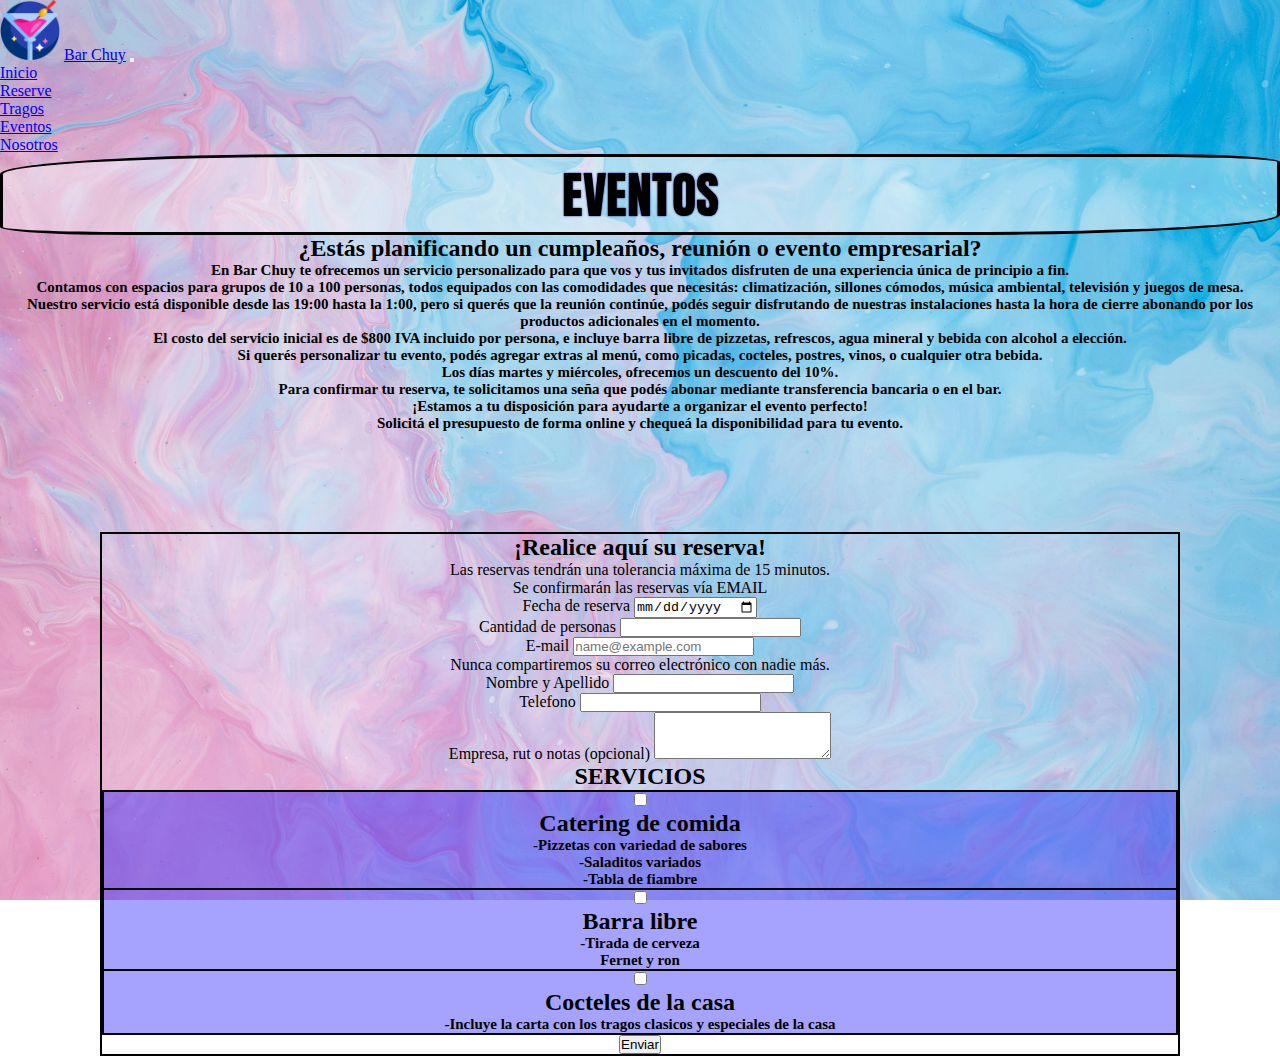
==== pages/eventos.html @ 6ca0ebd6 "Primer commit" ====
<!DOCTYPE html>
<html lang="es">

<head>
  <meta charset="UTF-8">
  <meta name="viewport" content="width=device-width, initial-scale=1.0">
  <style>
    @import url('https://fonts.googleapis.com/css2?family=Anton&display=swap');
  </style>
  <link href="https://cdn.jsdelivr.net/npm/bootstrap@5.0.2/dist/css/bootstrap.min.css" rel="stylesheet"
    integrity="sha384-EVSTQN3/azprG1Anm3QDgpJLIm9Nao0Yz1ztcQTwFspd3yD65VohhpuuCOmLASjC" crossorigin="anonymous">
  <link rel="stylesheet" href="https://cdn.jsdelivr.net/npm/bootstrap-icons@1.11.3/font/bootstrap-icons.min.css">
  <link rel="stylesheet" href="/styles.css">
  <title>Bar Chuy - Eventos</title>

</head>

<body>
  <header>
    <nav class="navbar navbar-expand-lg navbar-dark bg-dark">
      <div class="container-fluid">
        <img class="navbar-brand" src="/icons/cocktail.png" alt="Icono" height="60">
        <a class="navbar-brand" href="#">Bar Chuy</a>
        <button class="navbar-toggler" type="button" data-bs-toggle="collapse" data-bs-target="#navbarNav"
          aria-controls="navbarNav" aria-expanded="false" aria-label="Toggle navigation">
          <span class="navbar-toggler-icon"></span>
        </button>
        <div class="collapse navbar-collapse" id="navbarNav">
          <ul class="navbar-nav">
            <li class="nav-item">
              <a class="nav-link active" aria-current="page" href="/index.html">Inicio</a>
            </li>
            <li class="nav-item">
              <a class="nav-link" href="/pages/reserve.html">Reserve</a>
            </li>
            <li class="nav-item">
              <a class="nav-link" href="/pages/tragos.html">Tragos</a>
            </li>
            <li class="nav-item">
              <a class="nav-link" href="/pages/eventos.html">Eventos</a>
            </li>
            <li class="nav-item">
              <a class="nav-link" href="/pages/nosotros.html">Nosotros</a>
            </li>
          </ul>
        </div>
      </div>
    </nav>
  </header>

  </div>
  <main>
    <div>
      <div class="row justify-content-md-center">
        <div class="col-md-auto title-1 mb-2">
          Eventos
        </div>
        <div>
          <p class="subtitle">¿Estás planificando un cumpleaños, reunión o evento empresarial? </p>
          <p class="parrafo-1">En Bar Chuy te ofrecemos un servicio personalizado para que vos y tus invitados disfruten
            de
            una experiencia
            única de principio a fin.</p>

          <p class="parrafo-1">Contamos con espacios para grupos de 10 a 100 personas, todos equipados con las
            comodidades que
            necesitás:
            climatización, sillones cómodos, música ambiental, televisión y juegos de mesa.</p>

          <p class="parrafo-1">Nuestro servicio está disponible desde las 19:00 hasta la 1:00, pero si querés que la
            reunión
            continúe, podés
            seguir disfrutando de nuestras instalaciones hasta la hora de cierre abonando por los productos adicionales
            en
            el momento.</p>

          <p class="parrafo-1"> El costo del servicio inicial es de $800 IVA incluido por persona, e incluye barra libre
            de
            pizzetas, refrescos,
            agua mineral y bebida con alcohol a elección. </p>

          <p class="parrafo-1"> Si querés personalizar tu evento, podés agregar extras al menú, como picadas, cocteles,
            postres, vinos, o
            cualquier otra bebida.</p>

          <p class="parrafo-1"> Los días martes y miércoles, ofrecemos un descuento del 10%. </p>

          <p class="parrafo-1"> Para confirmar tu reserva, te solicitamos una seña que podés abonar mediante
            transferencia
            bancaria o en el bar.</p>

          <p class="parrafo-1"> ¡Estamos a tu disposición para ayudarte a organizar el evento perfecto!</p>

          <p class="parrafo-1"> Solicitá el presupuesto de forma online y chequeá la disponibilidad para tu evento.</p>

          </p>
        </div>
      </div>
      <form class="formulario">
        <div>
          <h2>¡Realice aquí su reserva!</h2>
          <p>Las reservas tendrán una tolerancia máxima de 15 minutos.</p>
          <p> Se confirmarán las reservas vía EMAIL</p>
        </div>
        <div class="mb-3"> <label for="exampleInputEmail1" class="form-label">Fecha de reserva</label> <input
            type="date" id="Fecha" class="form-control"> </div>


        <div class="mb-3"> <label for="exampleInputEmail1" class="form-label">Cantidad de personas</label> <input
            type="number" id="personas" class="form-control"> </div>

        <div class="mb-3"> <label for="exampleInputEmail1" class="form-label">E-mail</label> <input type="email"
            class="form-control" placeholder="name@example.com" id="email">

          <div id="emailHelp" class="form-text">Nunca compartiremos su correo electrónico con nadie más.</div>
        </div>

        <div class="mb-3"> <label for="exampleInputEmail1" class="form-label">Nombre y Apellido</label> <input
            type="text" id="Nombre" class="form-control"> </div>

        <div class="mb-3"> <label for="exampleInputEmail1" class="form-label">Telefono</label> <input type="number"
            id="telefono" class="form-control"> </div>
        <div class="mb-3">
          <label for="exampleFormControlTextarea1" class="form-label">Empresa, rut o notas (opcional)</label>
          <textarea class="form-control" id="exampleFormControlTextarea1" rows="3"></textarea>
          <div>
            <h2>SERVICIOS</h2>
            <div class="container">

              <div class="row">
                <div class="col box2">
                  <div class="form-check">
                    <input class="form-check-input" type="checkbox" value="" id="flexCheckDefault">
                    <label class="form-check-label" for="flexCheckDefault">

                      <h3 class="subtitle"> Catering de comida </h3>
                      <p class="parrafo">-Pizzetas con variedad de sabores</p>
                      <p class="parrafo">-Saladitos variados</p>
                      <p class="parrafo">-Tabla de fiambre</p>




                    </label>
                  </div>
                </div>
                <div class="col box2">
                  <div class="form-check">
                    <input class="form-check-input" type="checkbox" value="" id="flexCheckDefault">
                    <label class="form-check-label" for="flexCheckDefault">

                      <h3 class="subtitle">Barra libre</h3>
                      <p class="parrafo">-Tirada de cerveza</p>
                      <p class="parrafo">Fernet y ron</p>
                  </div>
                </div>
                <div class="col box2">
                  <div class="form-check">
                    <label class="form-check-label" for="flexCheckDefault"></label>
                    <input class="form-check-input" type="checkbox" value="" id="flexCheckDefault">
                    <h3 class="subtitle">Cocteles de la casa</h3>
                    <p class="parrafo">-Incluye la carta con los tragos clasicos y especiales de la casa</p>
                  </div>
                </div>
              </div>
            </div>
          </div>
        </div>
        <button type="submit" class="btn btn-primary">Enviar</button>
      </form>





  </main>



  <script src="https://cdn.jsdelivr.net/npm/bootstrap@5.0.2/dist/js/bootstrap.bundle.min.js"
    integrity="sha384-MrcW6ZMFYlzcLA8Nl+NtUVF0sA7MsXsP1UyJoMp4YLEuNSfAP+JcXn/tWtIaxVXM" crossorigin="anonymous">
  </script>
</body>

</html>
---- styles.css ----
* {
  margin: 0;
  padding: 0;
  box-sizing: border-box;
}

body {
  background-image: url(/images/fondo2.jpg);
  height: 100vh;
  background-attachment: fixed;
  background-position: center;
  background-size: cover;
}

.link {
  margin: 10px;
  padding: 10px;
  border: 2px solid #000;
}

.img {
  margin: 10px;
  padding: 10px;
  border: 2px solid #000;
}

.title-1 {
  font-family: "Anton", sans-serif;
  font-weight: lighter;
  font-size: 50px;
  font-style: normal;
  text-align: center;
  text-transform: uppercase;
  text-shadow: 0 0 2px #1b088a;
  border: 3px solid #000000;
  border-radius: 25% 10%;
  background-color: rgba(250, 250, 250, 0.418);
}

.title {
  text-align: center;
  font-family: cursive;
  font-size: 24px;
  text-transform: uppercase;
  text-shadow: 0 0 5px #000;
}

.subtitle {
  text-align: center;
  font-family: cursive;
  font-weight: bold;
  font-size: 24px;
}

.parrafo {
  font-family: cursive;
  font-weight: bold;
  font-size: 15px;
}

.parrafo-1 {
  font-family: cursive;
  font-weight: bold;
  font-size: 15px;
  text-align: center;
}

.container {
  border: 1px solid #000;
}

.col {
  padding-left: 0;
}

.galery {
  padding: 15px;
  background-color: none;
  background-size: cover;
  display: grid;
  grid-template-columns: 1fr;
  grid-template-rows: repeat(5, 180px);
  grid-gap: 15px;
}

.item {
  border: 2px solid rgb(0, 0, 0);
  background-position: center;
  background-size: cover;
  transition: 0.7s;
}

.item:hover {
  filter: brightness(150%);
  transform: scale(1.03);
}

.item1 {
  background-image: url(/images/mojito.jpg);
}

.item2 {
  background-image: url(/images/margarita.jpg);
}

.item3 {
  background-image: url(/images/daiquiri.jpg);
}

.item4 {
  background-image: url(/images/martini.jpg);
}

.item5 {
  background-image: url(/images/old\ fashioned.jpg);
}

.item6 {
  background-image: url(/images/manhattan.jpg);
}

.item7 {
  background-image: url(/images/chuy-sunrise.jpg);
}

.item8 {
  background-image: url(/images/banana.jpg);
}

.item9 {
  background-image: url(/images/mint.jpg);
}

@media only screen and (min-width: 480px) {
  .galery {
    grid-template-columns: 1fr 1fr;
    grid-template-rows: repeat(3, 180px);
  }
  .item7 {
    grid-column: 1/3;
    grid-row: 1/3;
  }
  .item8 {
    grid-column: 1/2;
    grid-row: 3/4;
  }
  .item9 {
    grid-column: 2/3;
    grid-row: 3/4;
  }
}
@media only screen and (min-width: 768px) and (max-width: 1024px) {
  .galery {
    grid-template-columns: 1fr 1fr 1fr;
    grid-template-rows: repeat(2, 180px);
  }
  .item7 {
    grid-column: 1/2;
    grid-row: 1/2;
  }
  .item8 {
    grid-column: 2/3;
    grid-row: 1/2;
  }
  .item9 {
    grid-column: 3/4;
    grid-row: 1/2;
  }
}
@media only screen and (min-width: 1024px) {
  .galery {
    grid-template-columns: repeat(4, 1fr);
    grid-template-rows: repeat(2, 180px);
  }
  .item1 {
    grid-column: 1/2;
    grid-row: 1/3;
  }
  .item2 {
    grid-column: 2/3;
    grid-row: 2/3;
  }
  .item3 {
    grid-column: 4/5;
    grid-row: 1/2;
  }
  .item4 {
    grid-column: 4/5;
    grid-row: 2/3;
  }
  .item5 {
    grid-column: 3/4;
    grid-row: 2/3;
  }
  .item6 {
    grid-column: 2/4;
    grid-row: 1/2;
  }
  .item7 {
    grid-column: 1/3;
    grid-row: 1/3;
  }
  .item8 {
    grid-column: 3/5;
    grid-row: 1/2;
  }
  .item9 {
    grid-column: 3/5;
    grid-row: 2/3;
  }
}
.cocktail {
  padding: 15px;
  margin: 15px;
  border: 2px solid #000;
}

.formulario {
  text-align: center;
  border: 2px solid #000;
}

.reserve-1 {
  text-align: center;
  margin: 100px;
}

.divisor {
  border-bottom: 2px solid #000;
  line-height: 0.1em;
  margin: 20px 0;
}

.checkbox {
  background-color: rgba(27, 8, 138, 0.5137254902);
}

@media only screen and (max-width: 480px) {
  .formulario {
    margin: 10px;
  }
}
@media only screen and (min-width: 768px) and (max-width: 1024px) {
  .formulario {
    margin: 50px;
  }
}
@media only screen and (min-width: 1024px) {
  .formulario {
    margin: 100px;
  }
}
.box2 {
  background-color: rgba(7, 3, 250, 0.363);
  border: 1px solid #000;
}

.map {
  position: relative;
  width: 100%;
  padding-bottom: 56.25%;
}

.map iframe {
  position: absolute;
  top: 0;
  left: 0;
  width: 100%;
  height: 100%;
}

.coctelera {
  width: 100px;
  height: 150px;
  position: relative;
  margin: 50px auto;
  animation: agitar 0.5s ease infinite alternate;
  background-image: url(/images/coctelera.png);
  background-size: cover;
  background-repeat: no-repeat;
  background-position: center;
}

.parte-superior,
.parte-inferior {
  width: 100%;
  height: 10px;
  background-color: silver;
  position: absolute;
}

.parte-superior,
.parte-inferior {
  display: none;
}

@keyframes agitar {
  0% {
    transform: rotate(5deg);
  }
  100% {
    transform: rotate(-5deg);
  }
}

/*# sourceMappingURL=styles.css.map */
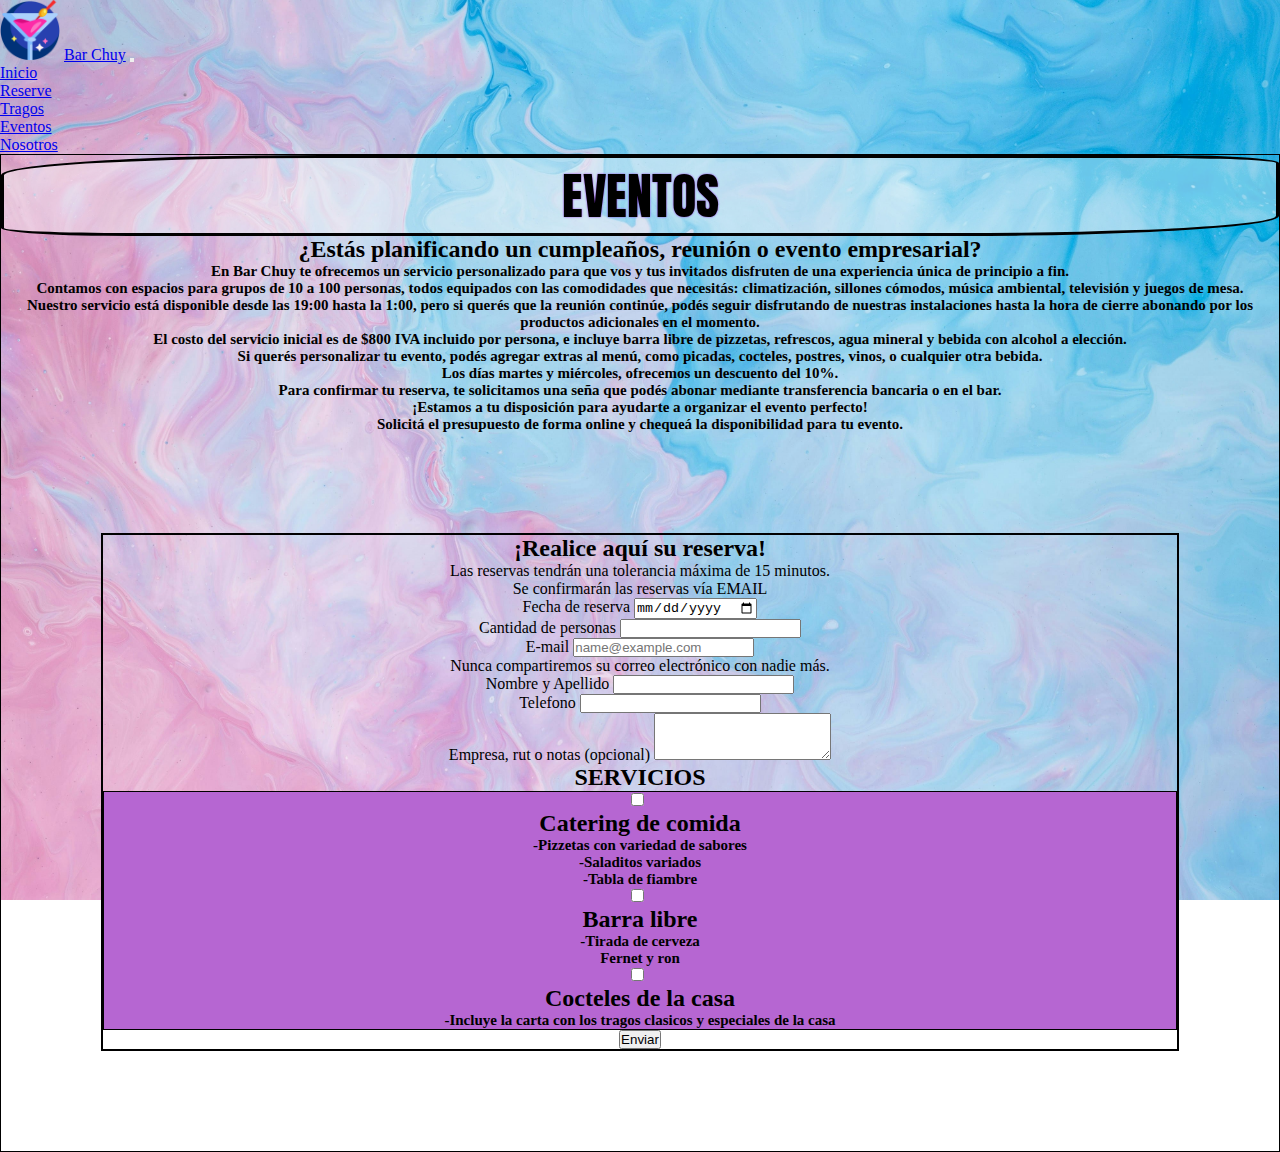
==== commit fee92730: "arreglo de detalles" ====
--- a/pages/eventos.html
+++ b/pages/eventos.html
@@ -4,6 +4,8 @@
 <head>
   <meta charset="UTF-8">
   <meta name="viewport" content="width=device-width, initial-scale=1.0">
+  <meta name="description" content="Apartado Eventos">
+  <meta name="keywords" content="evento, ">
   <style>
     @import url('https://fonts.googleapis.com/css2?family=Anton&display=swap');
   </style>
@@ -19,7 +21,7 @@
   <header>
     <nav class="navbar navbar-expand-lg navbar-dark bg-dark">
       <div class="container-fluid">
-        <img class="navbar-brand" src="/icons/cocktail.png" alt="Icono" height="60">
+        <img class="navbar-brand" src="../icons/cocktail.png" alt="Icono" height="60">
         <a class="navbar-brand" href="#">Bar Chuy</a>
         <button class="navbar-toggler" type="button" data-bs-toggle="collapse" data-bs-target="#navbarNav"
           aria-controls="navbarNav" aria-expanded="false" aria-label="Toggle navigation">
@@ -28,19 +30,19 @@
         <div class="collapse navbar-collapse" id="navbarNav">
           <ul class="navbar-nav">
             <li class="nav-item">
-              <a class="nav-link active" aria-current="page" href="/index.html">Inicio</a>
+              <a class="nav-link active" aria-current="page" href="../index.html">Inicio</a>
             </li>
             <li class="nav-item">
-              <a class="nav-link" href="/pages/reserve.html">Reserve</a>
+              <a class="nav-link" href="./reserve.html">Reserve</a>
             </li>
             <li class="nav-item">
-              <a class="nav-link" href="/pages/tragos.html">Tragos</a>
+              <a class="nav-link" href="./tragos.html">Tragos</a>
             </li>
             <li class="nav-item">
-              <a class="nav-link" href="/pages/eventos.html">Eventos</a>
+              <a class="nav-link" href="./eventos.html">Eventos</a>
             </li>
             <li class="nav-item">
-              <a class="nav-link" href="/pages/nosotros.html">Nosotros</a>
+              <a class="nav-link" href="./nosotros.html">Nosotros</a>
             </li>
           </ul>
         </div>
@@ -50,7 +52,7 @@
 
   </div>
   <main>
-    <div>
+    <div class="container">
       <div class="row justify-content-md-center">
         <div class="col-md-auto title-1 mb-2">
           Eventos
@@ -125,7 +127,7 @@
           <textarea class="form-control" id="exampleFormControlTextarea1" rows="3"></textarea>
           <div>
             <h2>SERVICIOS</h2>
-            <div class="container">
+            <div class="container checkbox">
 
               <div class="row">
                 <div class="col box2">
--- a/styles.css
+++ b/styles.css
@@ -5,20 +5,14 @@
 }
 
 body {
-  background-image: url(/images/fondo2.jpg);
+  background-image: url(./images/fondo2.jpg);
   height: 100vh;
   background-attachment: fixed;
   background-position: center;
   background-size: cover;
 }
 
-.link {
-  margin: 10px;
-  padding: 10px;
-  border: 2px solid #000;
-}
-
-.img {
+.link, .img {
   margin: 10px;
   padding: 10px;
   border: 2px solid #000;
@@ -31,40 +25,27 @@
   font-style: normal;
   text-align: center;
   text-transform: uppercase;
-  text-shadow: 0 0 2px #1b088a;
+  text-shadow: 0 0 2px #8A2BE2;
   border: 3px solid #000000;
   border-radius: 25% 10%;
   background-color: rgba(250, 250, 250, 0.418);
 }
 
-.title {
+.title, .subtitle, .parrafo, .parrafo-1 {
   text-align: center;
   font-family: cursive;
-  font-size: 24px;
-  text-transform: uppercase;
-  text-shadow: 0 0 5px #000;
 }
 
 .subtitle {
-  text-align: center;
-  font-family: cursive;
   font-weight: bold;
   font-size: 24px;
 }
 
-.parrafo {
-  font-family: cursive;
+.parrafo, .parrafo-1 {
   font-weight: bold;
   font-size: 15px;
 }
 
-.parrafo-1 {
-  font-family: cursive;
-  font-weight: bold;
-  font-size: 15px;
-  text-align: center;
-}
-
 .container {
   border: 1px solid #000;
 }
@@ -75,7 +56,6 @@
 
 .galery {
   padding: 15px;
-  background-color: none;
   background-size: cover;
   display: grid;
   grid-template-columns: 1fr;
@@ -96,39 +76,39 @@
 }
 
 .item1 {
-  background-image: url(/images/mojito.jpg);
+  background-image: url(./images/mojito.jpg);
 }
 
 .item2 {
-  background-image: url(/images/margarita.jpg);
+  background-image: url(./images/margarita.jpg);
 }
 
 .item3 {
-  background-image: url(/images/daiquiri.jpg);
+  background-image: url(./images/daiquiri.jpg);
 }
 
 .item4 {
-  background-image: url(/images/martini.jpg);
+  background-image: url(./images/martini.jpg);
 }
 
 .item5 {
-  background-image: url(/images/old\ fashioned.jpg);
+  background-image: url(./images/old\ fashioned.jpg);
 }
 
 .item6 {
-  background-image: url(/images/manhattan.jpg);
+  background-image: url(./images/manhattan.jpg);
 }
 
 .item7 {
-  background-image: url(/images/chuy-sunrise.jpg);
+  background-image: url(./images/chuy-sunrise.jpg);
 }
 
 .item8 {
-  background-image: url(/images/banana.jpg);
+  background-image: url(./images/banana.jpg);
 }
 
 .item9 {
-  background-image: url(/images/mint.jpg);
+  background-image: url(./images/mint.jpg);
 }
 
 @media only screen and (min-width: 480px) {
@@ -209,15 +189,18 @@
     grid-row: 2/3;
   }
 }
-.cocktail {
-  padding: 15px;
-  margin: 15px;
+.formulario {
+  text-align: center;
   border: 2px solid #000;
-}
-
-.formulario {
-  text-align: center;
-  border: 2px solid #000;
+  margin: 100px;
+}
+
+.checkbox {
+  background-color: #B666D2;
+}
+
+.checkbox input[type=checkbox] {
+  margin-right: 5px;
 }
 
 .reserve-1 {
@@ -229,30 +212,6 @@
   border-bottom: 2px solid #000;
   line-height: 0.1em;
   margin: 20px 0;
-}
-
-.checkbox {
-  background-color: rgba(27, 8, 138, 0.5137254902);
-}
-
-@media only screen and (max-width: 480px) {
-  .formulario {
-    margin: 10px;
-  }
-}
-@media only screen and (min-width: 768px) and (max-width: 1024px) {
-  .formulario {
-    margin: 50px;
-  }
-}
-@media only screen and (min-width: 1024px) {
-  .formulario {
-    margin: 100px;
-  }
-}
-.box2 {
-  background-color: rgba(7, 3, 250, 0.363);
-  border: 1px solid #000;
 }
 
 .map {
@@ -275,22 +234,20 @@
   position: relative;
   margin: 50px auto;
   animation: agitar 0.5s ease infinite alternate;
-  background-image: url(/images/coctelera.png);
+  background-image: url(./images/coctelera.png);
   background-size: cover;
   background-repeat: no-repeat;
   background-position: center;
 }
 
-.parte-superior,
-.parte-inferior {
+.parte-superior, .parte-inferior {
   width: 100%;
   height: 10px;
   background-color: silver;
   position: absolute;
 }
 
-.parte-superior,
-.parte-inferior {
+.parte-superior, .parte-inferior {
   display: none;
 }
 
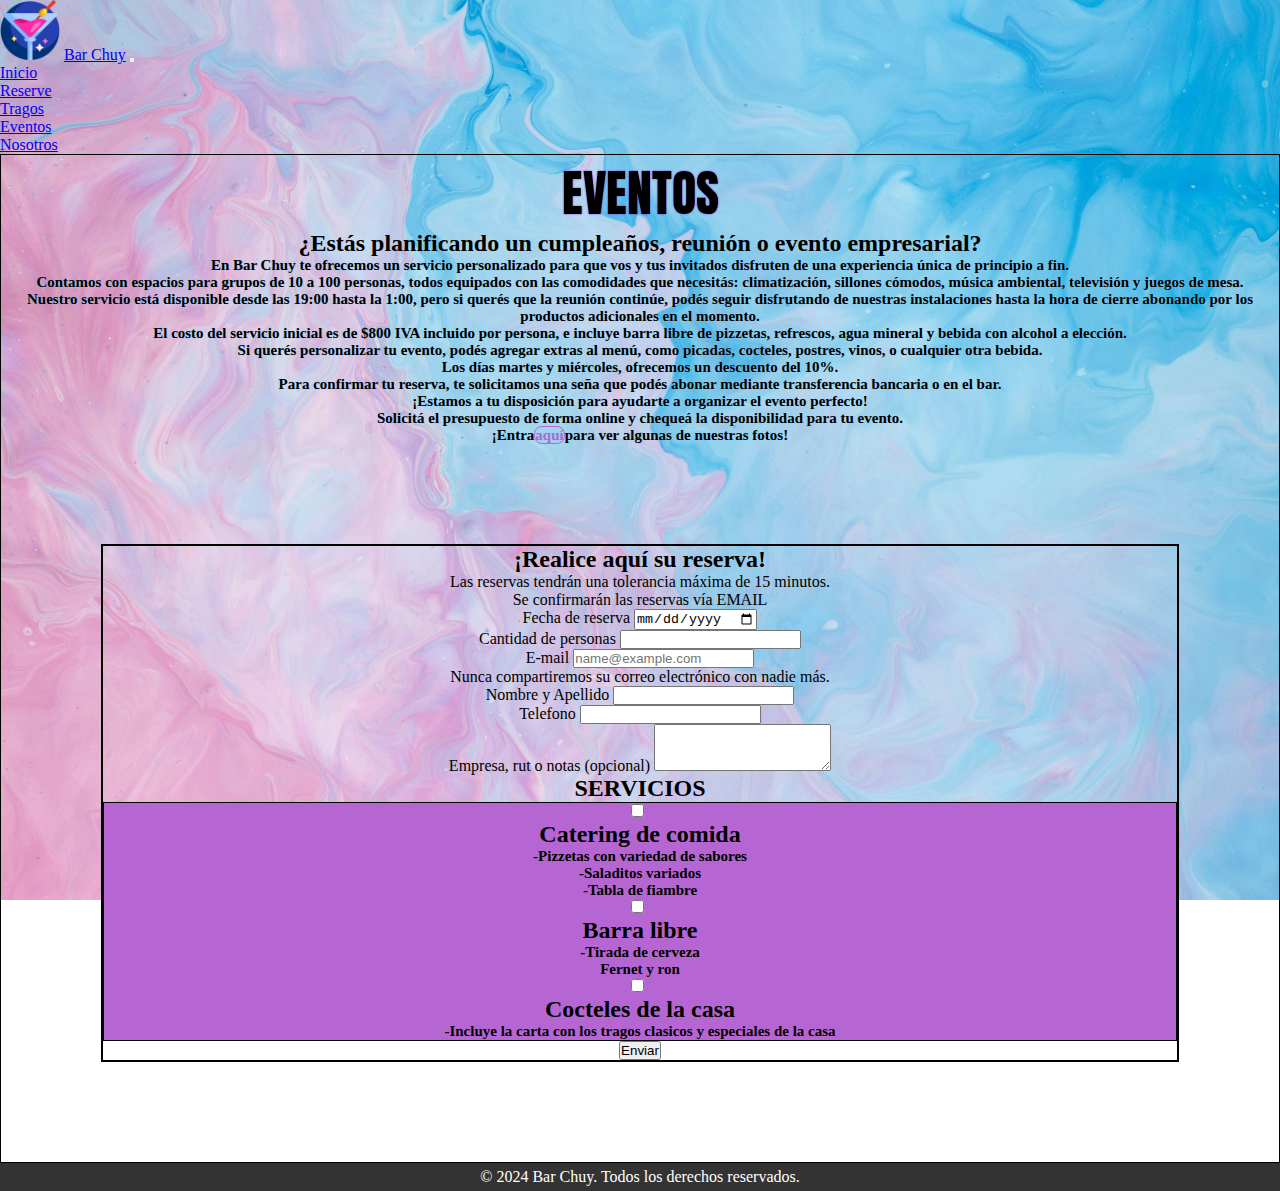
==== commit f2598f5f: "Se hicieron arreglos en el código y estilo de la página, implementación de distintas herramientas" ====
--- a/pages/eventos.html
+++ b/pages/eventos.html
@@ -12,7 +12,7 @@
   <link href="https://cdn.jsdelivr.net/npm/bootstrap@5.0.2/dist/css/bootstrap.min.css" rel="stylesheet"
     integrity="sha384-EVSTQN3/azprG1Anm3QDgpJLIm9Nao0Yz1ztcQTwFspd3yD65VohhpuuCOmLASjC" crossorigin="anonymous">
   <link rel="stylesheet" href="https://cdn.jsdelivr.net/npm/bootstrap-icons@1.11.3/font/bootstrap-icons.min.css">
-  <link rel="stylesheet" href="/styles.css">
+  <link rel="stylesheet" href="../styles.css">
   <title>Bar Chuy - Eventos</title>
 
 </head>
@@ -94,6 +94,8 @@
           <p class="parrafo-1"> ¡Estamos a tu disposición para ayudarte a organizar el evento perfecto!</p>
 
           <p class="parrafo-1"> Solicitá el presupuesto de forma online y chequeá la disponibilidad para tu evento.</p>
+
+          <p class="parrafo-1">¡Entra<a class="enlace" href="./galería.html">aquí</a>para ver algunas de nuestras fotos!</p>
 
           </p>
         </div>
@@ -177,7 +179,11 @@
 
   </main>
 
-
+  <footer class="footer">
+    <div class="container-1">
+      <p>&copy; 2024 Bar Chuy. Todos los derechos reservados.</p>
+    </div>
+  </footer>
 
   <script src="https://cdn.jsdelivr.net/npm/bootstrap@5.0.2/dist/js/bootstrap.bundle.min.js"
     integrity="sha384-MrcW6ZMFYlzcLA8Nl+NtUVF0sA7MsXsP1UyJoMp4YLEuNSfAP+JcXn/tWtIaxVXM" crossorigin="anonymous">
--- a/styles.css
+++ b/styles.css
@@ -1,3 +1,4 @@
+@import url("https://fonts.googleapis.com/css2?family=Anton&display=swap");
 * {
   margin: 0;
   padding: 0;
@@ -12,10 +13,10 @@
   background-size: cover;
 }
 
-.link, .img {
-  margin: 10px;
-  padding: 10px;
-  border: 2px solid #000;
+.divisor {
+  border-bottom: 2px solid #000;
+  line-height: 0.1em;
+  margin: 20px 0;
 }
 
 .title-1 {
@@ -26,28 +27,70 @@
   text-align: center;
   text-transform: uppercase;
   text-shadow: 0 0 2px #8A2BE2;
-  border: 3px solid #000000;
-  border-radius: 25% 10%;
-  background-color: rgba(250, 250, 250, 0.418);
-}
-
-.title, .subtitle, .parrafo, .parrafo-1 {
+}
+
+.parrafo {
   text-align: center;
   font-family: cursive;
+  font-size: 15px;
+  font-weight: bold;
+}
+
+.parrafo-1 {
+  font-weight: bold;
+  font-family: Georgia, "Times New Roman", Times, serif;
+  font-size: 15px;
+  text-shadow: 0 0 1px #87CEFA;
+  text-align: center;
 }
 
 .subtitle {
+  text-align: center;
+  font-family: cursive;
   font-weight: bold;
   font-size: 24px;
 }
 
-.parrafo, .parrafo-1 {
-  font-weight: bold;
-  font-size: 15px;
+.portada {
+  background-image: url(./images/img1.jpg);
+  background-size: cover;
+  background-position: center;
+  background-attachment: fixed;
+  height: 100vh;
+  width: 100%;
+  display: flex;
+  justify-content: center;
+  padding: 0 20px;
+  align-items: center;
+}
+
+.contenido-portada {
+  text-align: center;
+  align-items: center;
+}
+.contenido-portada h1 {
+  font-family: "Anton", sans-serif;
+  font-size: 50px;
+  color: #87CEFA;
+  text-shadow: 0 0 5px #B666D2;
+}
+.contenido-portada p {
+  font-family: cursive;
+  font-size: 40px;
+  color: #B666D2;
+}
+
+.enlace {
+  border: 1px solid #B666D2;
+  border-radius: 8px;
+  background-color: rgba(135, 206, 250, 0.2039215686);
+  text-decoration: none;
+  color: #B666D2;
 }
 
 .container {
   border: 1px solid #000;
+  justify-content: center;
 }
 
 .col {
@@ -76,39 +119,39 @@
 }
 
 .item1 {
-  background-image: url(./images/mojito.jpg);
+  background-image: url(./images/b1.jpg);
 }
 
 .item2 {
-  background-image: url(./images/margarita.jpg);
+  background-image: url(./images/b2.jpg);
 }
 
 .item3 {
-  background-image: url(./images/daiquiri.jpg);
+  background-image: url(./images/b3.jpg);
 }
 
 .item4 {
-  background-image: url(./images/martini.jpg);
+  background-image: url(./images/b4.jpg);
 }
 
 .item5 {
-  background-image: url(./images/old\ fashioned.jpg);
+  background-image: url(./images/b5.jpg);
 }
 
 .item6 {
-  background-image: url(./images/manhattan.jpg);
+  background-image: url(./images/b6.jpg);
 }
 
 .item7 {
-  background-image: url(./images/chuy-sunrise.jpg);
+  background-image: url(./images/b7.jpg);
 }
 
 .item8 {
-  background-image: url(./images/banana.jpg);
+  background-image: url(./images/b8.jpg);
 }
 
 .item9 {
-  background-image: url(./images/mint.jpg);
+  background-image: url(./images/b9.jpg);
 }
 
 @media only screen and (min-width: 480px) {
@@ -208,29 +251,9 @@
   margin: 100px;
 }
 
-.divisor {
-  border-bottom: 2px solid #000;
-  line-height: 0.1em;
-  margin: 20px 0;
-}
-
-.map {
-  position: relative;
-  width: 100%;
-  padding-bottom: 56.25%;
-}
-
-.map iframe {
-  position: absolute;
-  top: 0;
-  left: 0;
-  width: 100%;
-  height: 100%;
-}
-
 .coctelera {
-  width: 100px;
-  height: 150px;
+  width: 70px;
+  height: 120px;
   position: relative;
   margin: 50px auto;
   animation: agitar 0.5s ease infinite alternate;
@@ -259,5 +282,90 @@
     transform: rotate(-5deg);
   }
 }
+.contenedor-2 {
+  min-height: 600px;
+  width: 100%;
+  background-color: aqua;
+  display: grid;
+  grid-template-columns: 1fr 1fr 1fr;
+  grid-template-rows: repeat(3, 200px);
+}
+
+.item-2 {
+  border: 2px solid #000;
+  background-image: url(./images/a1.jpg);
+  background-size: 85%;
+  background-repeat: no-repeat;
+  background-position: center;
+  transition: all 0.9s;
+}
+
+.item-2:hover {
+  background-size: 125%;
+}
+
+.item-2-1 {
+  background-color: #b8e2fc;
+  background-image: url(./images/a1.jpg);
+  background-position: center;
+  filter: grayscale(100%);
+}
+
+.item-2-2 {
+  background-color: #e9f6fe;
+  background-image: url(./images/a2.jpg);
+  background-position: center;
+  filter: grayscale(100%);
+}
+
+.item-2-3 {
+  background-color: white;
+  background-image: url(./images/a3.jpg);
+  background-position: center;
+  filter: grayscale(100%);
+}
+
+.item-2-4 {
+  background-color: white;
+  background-image: url(./images/a4.jpg);
+  filter: sepia(100%);
+}
+
+.item-2-5 {
+  background-color: white;
+  background-image: url(./images/a5.jpg);
+  filter: sepia(100%);
+}
+
+.item-2-6 {
+  background-color: white;
+  background-image: url(./images/a6.jpg);
+  filter: sepia(100%);
+}
+
+.item-2-7 {
+  background-color: white;
+  background-image: url(./images/a7.jpg);
+  filter: grayscale(100%);
+}
+
+.item-2-8 {
+  background-color: white;
+  background-image: url(./images/a8.jpg);
+  filter: grayscale(100%);
+}
+
+.item-2-9 {
+  background-color: white;
+  background-image: url(./images/a9.jpg);
+  filter: grayscale(100%);
+}
+
+.footer {
+  background-color: #333;
+  color: #fff;
+  padding: 5px 0;
+  text-align: center;
+}
 
 /*# sourceMappingURL=styles.css.map */
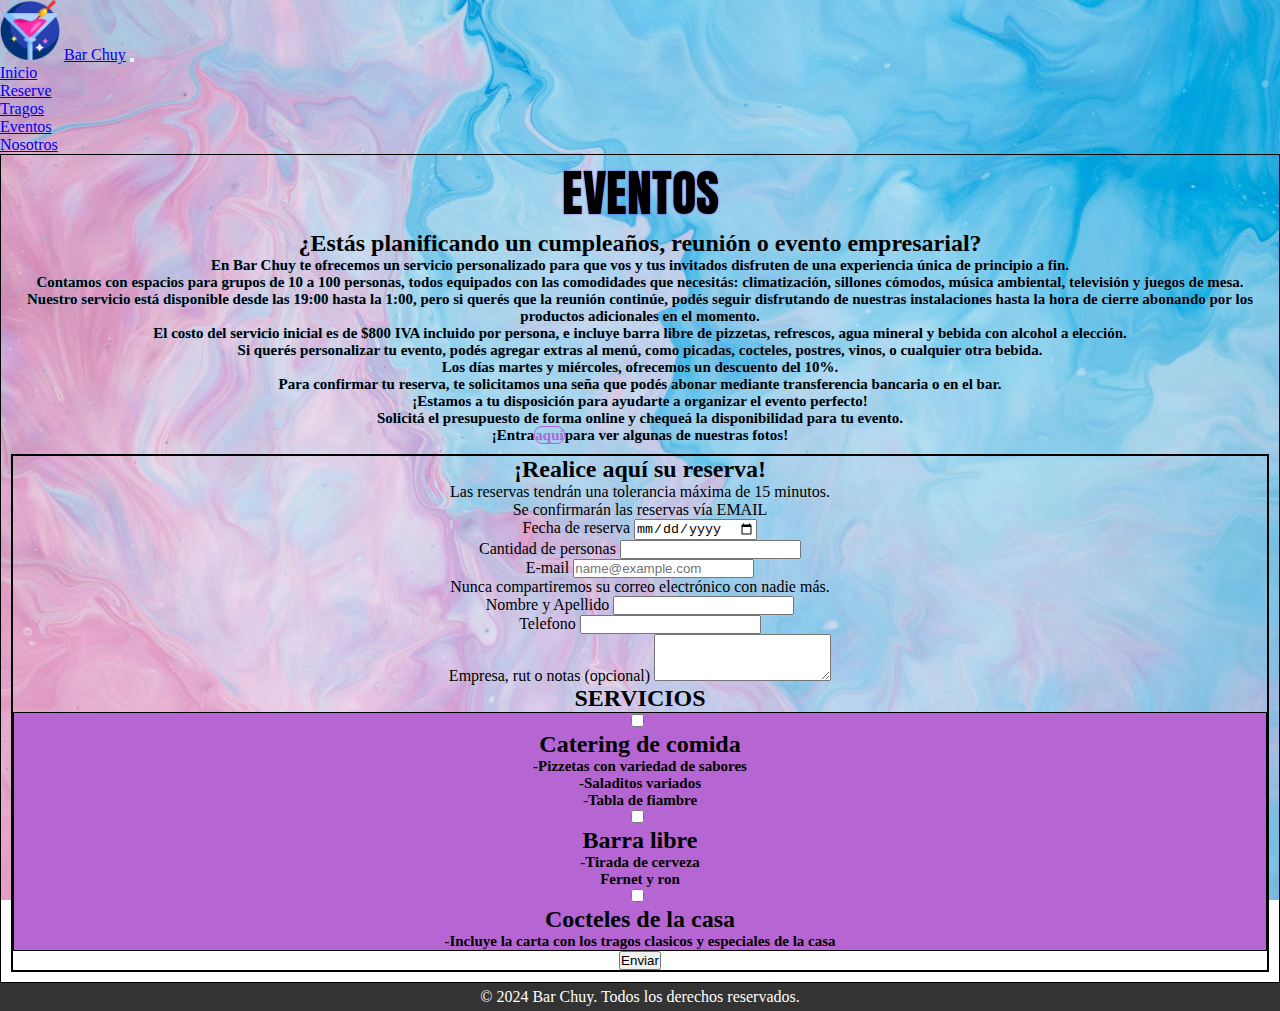
==== commit ab4891b1: "mi proyecto final para el curso de desarrollo web de coderhouse" ====
--- a/pages/eventos.html
+++ b/pages/eventos.html
@@ -13,6 +13,7 @@
     integrity="sha384-EVSTQN3/azprG1Anm3QDgpJLIm9Nao0Yz1ztcQTwFspd3yD65VohhpuuCOmLASjC" crossorigin="anonymous">
   <link rel="stylesheet" href="https://cdn.jsdelivr.net/npm/bootstrap-icons@1.11.3/font/bootstrap-icons.min.css">
   <link rel="stylesheet" href="../styles.css">
+  <link rel="icon" href="../icons/cocktail.png" type="image/png">
   <title>Bar Chuy - Eventos</title>
 
 </head>
--- a/styles.css
+++ b/styles.css
@@ -112,7 +112,6 @@
   background-size: cover;
   transition: 0.7s;
 }
-
 .item:hover {
   filter: brightness(150%);
   transform: scale(1.03);
@@ -235,7 +234,7 @@
 .formulario {
   text-align: center;
   border: 2px solid #000;
-  margin: 100px;
+  margin: 10px;
 }
 
 .checkbox {
